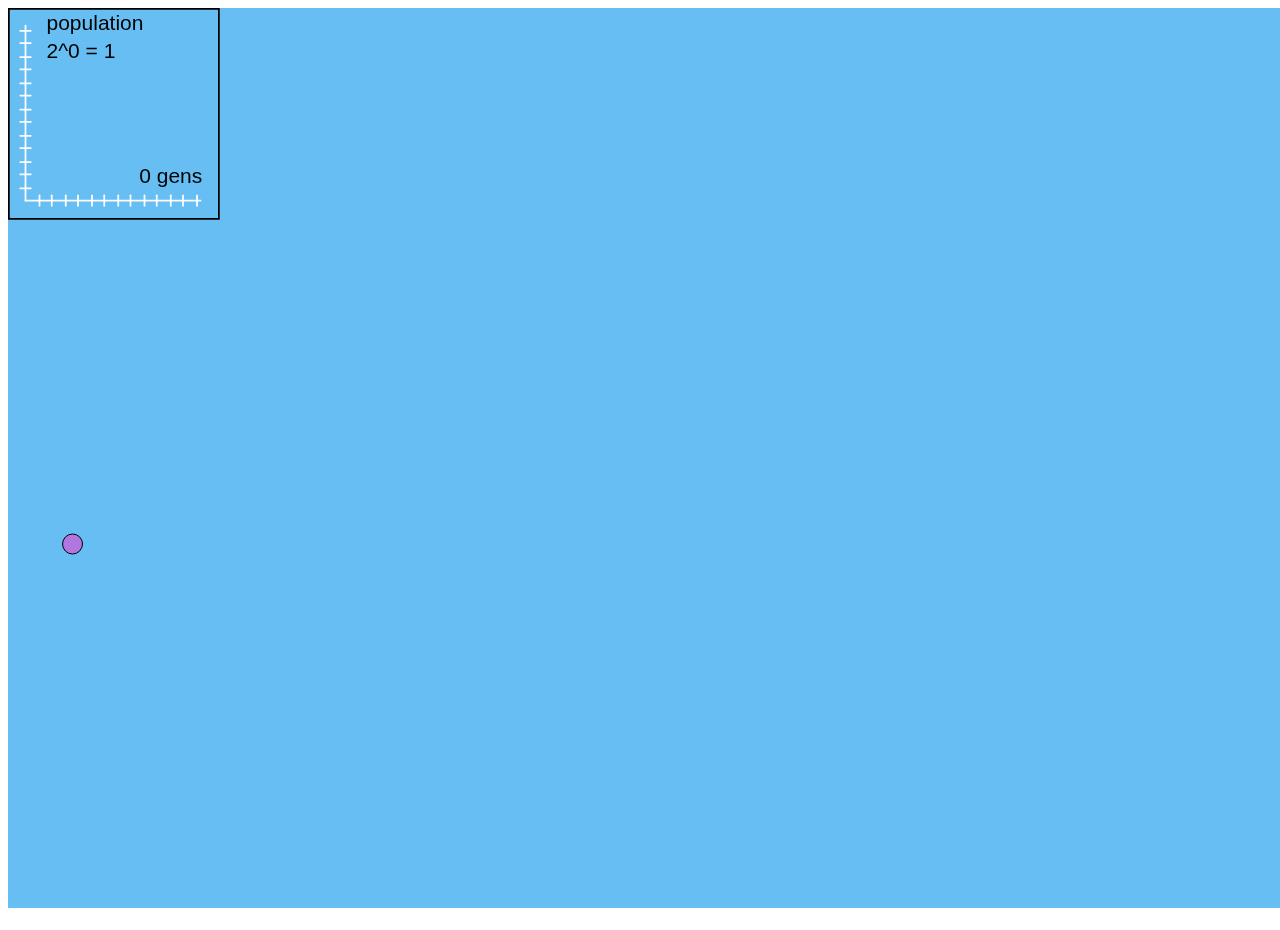
==== projects/exponential-growth-simulation.html @ 517c2a9d "change directory name" ====
<!DOCTYPE html>
<html lang="en">
<head>
	<meta charset="UTF-8">
	<title>Exponential Growth Simulation</title>
	<script src="../js/processing.min.js"></script>
	</script>

</head>
<body>

<canvas data-processing-sources="../processing/exponential-growth-simulation.pde"></canvas>

</body>
</html>
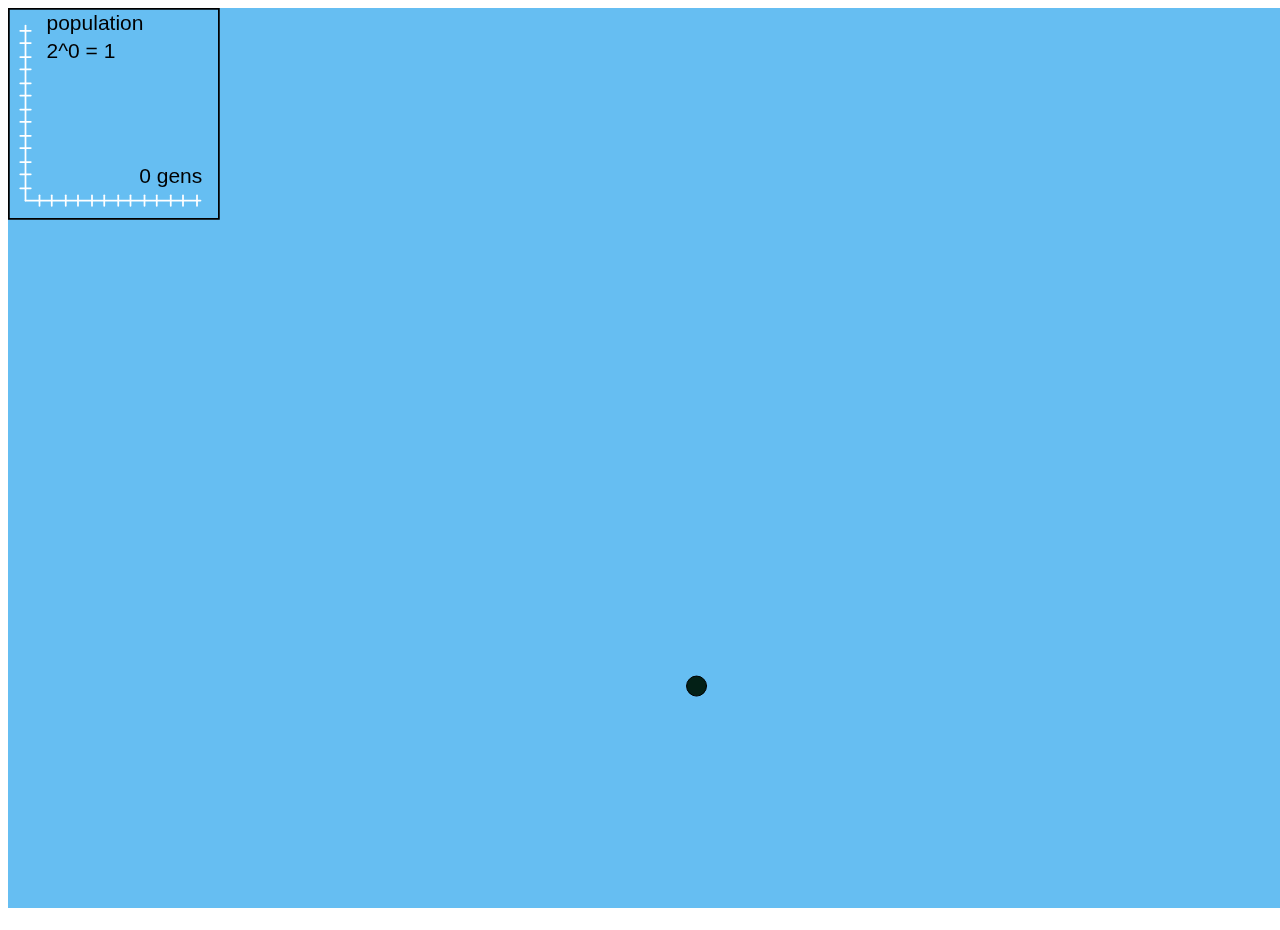
==== commit 3682804b: "add meta content" ====
--- a/projects/exponential-growth-simulation.html
+++ b/projects/exponential-growth-simulation.html
@@ -2,6 +2,8 @@
 <html lang="en">
 <head>
 	<meta charset="UTF-8">
+	<meta property=”og:image” content=”../img/portfolio/exponential-growth.png”/>
+	<meta property=”og:description” content=”Simulation of exponential growth in an ideal cell culture. Left click to double the population. Right click to start over. Enjoy!”/>
 	<title>Exponential Growth Simulation</title>
 	<script src="../js/processing.min.js"></script>
 	</script>
